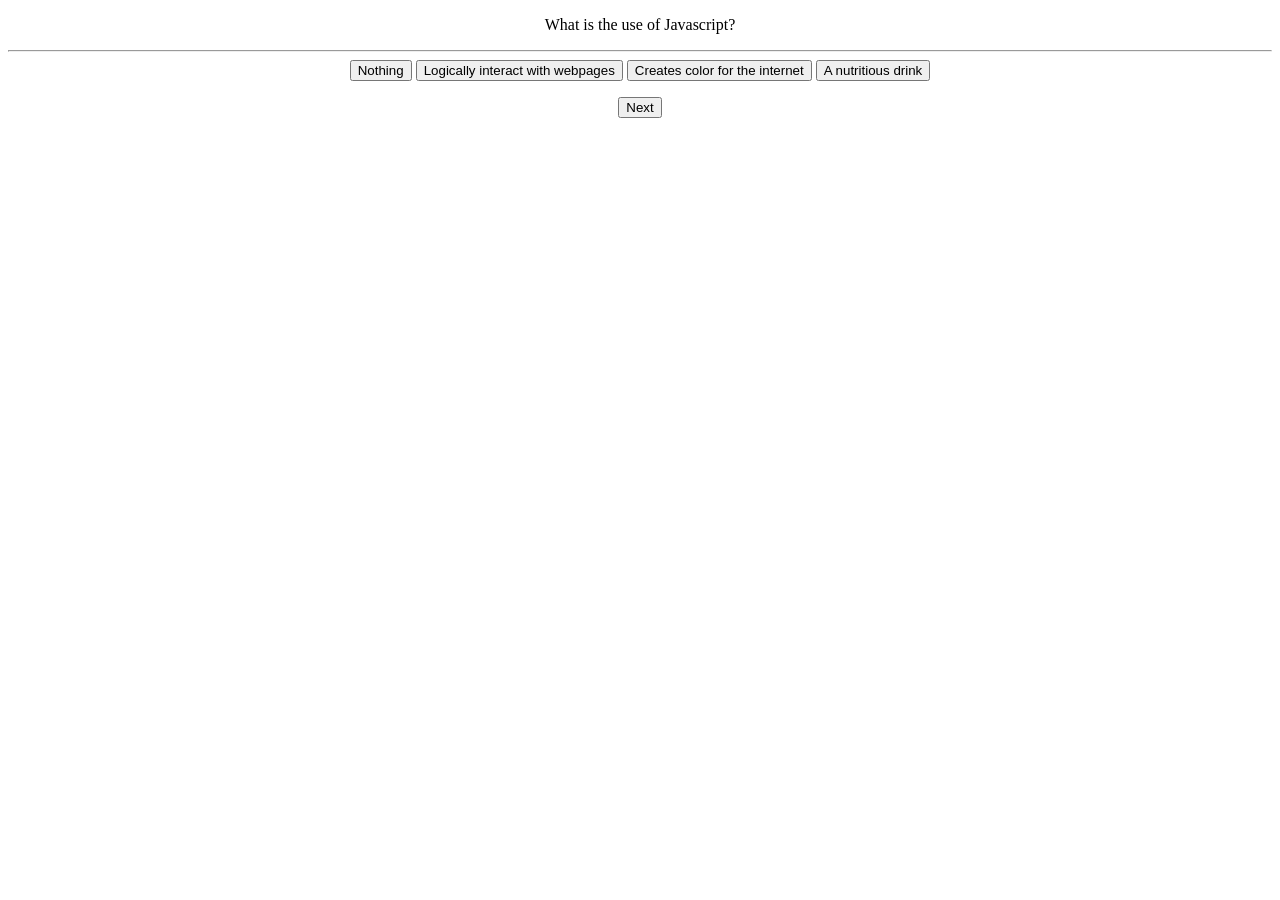
==== questions.html @ 36c5b7d9 "2nd attempt at creating the JS quiz" ====
<!DOCTYPE html>
<html lang="en">
  <head>
    <meta charset="UTF-8" />
    <meta name="viewport" content="width=device-width, initial-scale=1.0" />
    <meta http-equiv="X-UA-Compatible" content="ie=edge" />
    <link rel="stylesheet" type="text/css" href="style.css" />
    <title>Questions</title>
  </head>
  <body>
    <div id="timer"></div>
    <p id="result"></p>
    <div id="questions">
            <div id="q1">
                    
                      <p class="qtext">What is the use of Javascript?</p>
                      <hr />
                      <button id="wrong1">
                        Nothing
                      </button>
                      <button id="right1">
                        Logically interact with webpages
                      </button>
                      <button id="wrong2">
                        Creates color for the internet
                      </button>
                      <button id="wrong3">
                        A nutritious drink
                      </button>
                      <p><button id="q1q2" onclick="StartQ2()">
                          Next
                      </button></p>
                    </div>
            <div id="q2" hidden>
                            <p class="qtext">Is Javascript a case sensitive language?</p>
                            <hr/>
                            <button id="right2">
                              Yes
                            </button>
                            <button id="wrong4">
                              No
                            </button>
                            <button id="wrong5">
                              Sometimes
                            </button>
                           <p> <button id="q2q3" onclick="StartQ3()">
                                    Next
                                </button></p>
                          </div>
            <div id="q3" hidden>
                                <p class="qtext">Commonly used data types do NOT include__:</p>
                                  <hr />
                                  <button id="wrong6" onclick="ShowScore()">
                                    Strings
                                  </button>
                                  <button id="right3" onclick="ShowScore()">
                                   Booleans
                                  </button>
                                  <button id="wrong7" onclick="ShowScore()">
                                    Arrays
                                  </button>
                                  <button id="wrong8" onclick="ShowScore()">
                                    Numbers
                                  </button>
                                 </div>
    </div>
   <div id="endGame" hidden> <p id="YourResult">
           
              <form >
                  <p>Your score is:</p>
                  <p id="posted-score" data-type="score"></p>
                  Your name: <input type="text" id="form1" data-type="name"><br> 
                  <input id="saver" name="saver" type="button" value="Save" onclick="SaveHighScore()" onclick="ClearName()" />
              </form>
          </p>
          
      <a id="toHighscores" href="highscores.html"> To Highscores</a> </div>
      
  </body>
  <script src="script.js"></script>
 
</html>
---- style.css ----
#timer {
  position: fixed;
  right: 0;
  top: 0;
}

#result {
  position: fixed;
  right: 0;
  top: 17px;
}

#questions {
  text-align: center;
}

.header {
  text-align: center;
}

#endGame {
  text-align: center;
}

#all-scores {
  text-align: center;
  align-items: center;
}

#clearer {
  text-align: center;
}
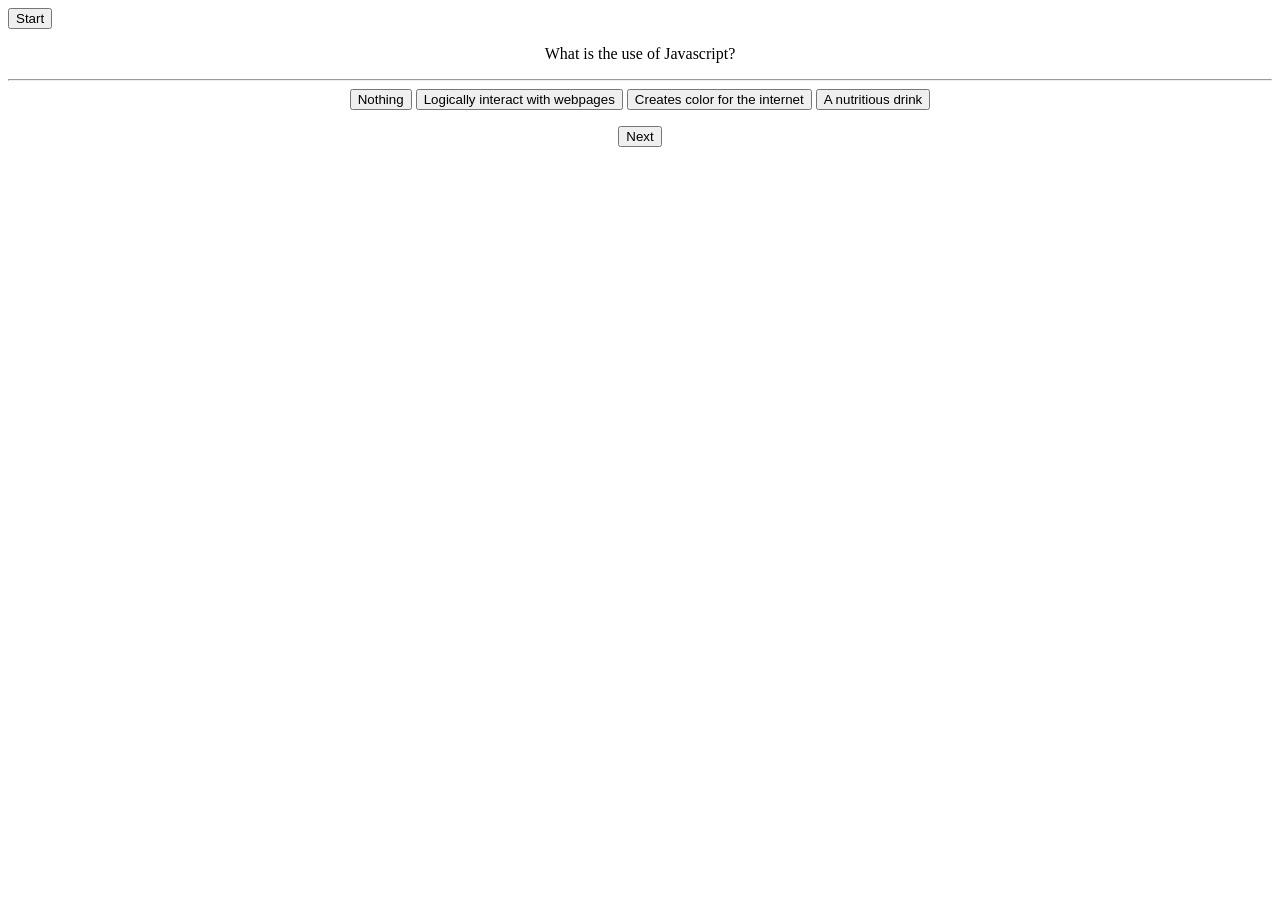
==== commit 39bbf951: "Final edits to this attempt, got the countdown working but the high scores list fails to render" ====
--- a/questions.html
+++ b/questions.html
@@ -10,6 +10,9 @@
   <body>
     <div id="timer"></div>
     <p id="result"></p>
+    <button id="StartTime">
+      Start
+    </button>
     <div id="questions">
             <div id="q1">
                     
--- a/style.css
+++ b/style.css
@@ -30,3 +30,7 @@
 #clearer {
   text-align: center;
 }
+
+#StartTime {
+  text-align: center;
+}
